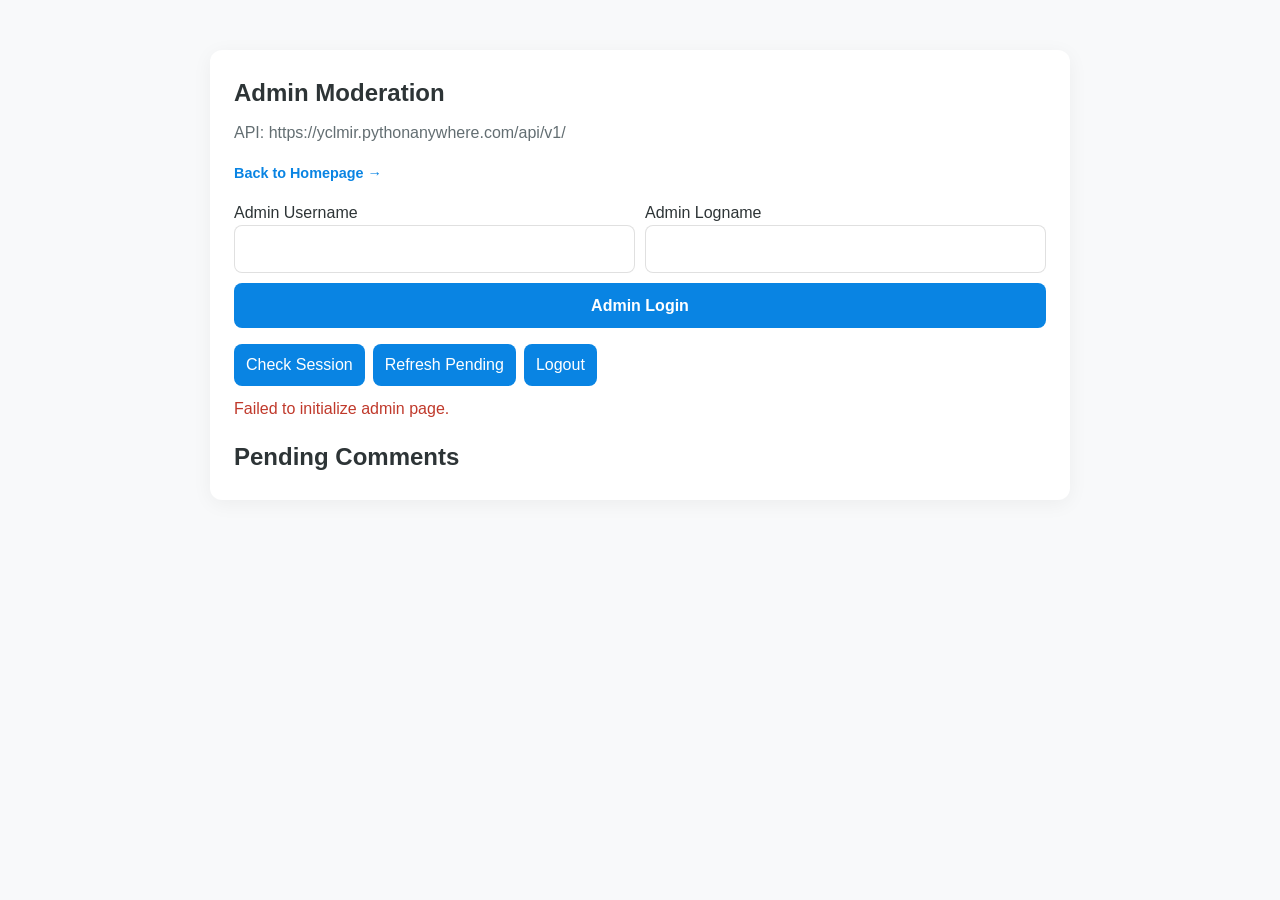
==== admin.html @ b5d672ed "add comment area" ====
<!DOCTYPE html>
<html lang="en">
<head>
    <meta charset="UTF-8">
    <meta name="viewport" content="width=device-width, initial-scale=1.0">
    <title>Admin Moderation</title>
    <link rel="stylesheet" href="style.css">
</head>
<body>
    <section class="admin-page">
        <div class="container">
            <div class="admin-panel">
                <h1>Admin Moderation</h1>
                <p>API: https://yclmir.pythonanywhere.com/api/v1/</p>
                <p><a class="btn-link" href="index.html">Back to Homepage &rarr;</a></p>

                <form id="loginForm" class="admin-form">
                    <div class="admin-row">
                        <label for="username">
                            Admin Username
                            <input id="username" required>
                        </label>
                        <label for="logname">
                            Admin Logname
                            <input id="logname" type="password" required>
                        </label>
                    </div>
                    <button type="submit" class="admin-btn">Admin Login</button>
                </form>

                <div class="admin-toolbar">
                    <button id="checkSessionBtn" type="button" class="admin-action-btn">Check Session</button>
                    <button id="refreshPendingBtn" type="button" class="admin-action-btn">Refresh Pending</button>
                    <button id="logoutBtn" type="button" class="admin-action-btn">Logout</button>
                </div>

                <div id="whoami"></div>
                <div id="status" class="admin-status"></div>

                <h2>Pending Comments</h2>
                <ul id="pendingList" class="admin-list"></ul>
            </div>
        </div>
    </section>

    <script src="admin.js"></script>
</body>
</html>
---- style.css ----
/* --- 1. Variables & Reset --- */
:root {
    --bg-color: #f8f9fa;        /* Light background */
    --card-bg: #ffffff;         /* Card background */
    --text-main: #2d3436;       /* Main text color */
    --text-secondary: #636e72;  /* Secondary text color */
    --accent-color: #0984e3;    /* Main Accent (Links/Buttons) */
    --accent-hover: #74b9ff;    /* Hover State */
    --shadow: 0 4px 20px rgba(0, 0, 0, 0.05);
}

/* Dark Mode Support */
@media (prefers-color-scheme: dark) {
    :root {
        --bg-color: #1a1a1a;
        --card-bg: #2d2d2d;
        --text-main: #f1f1f1;
        --text-secondary: #a0a0a0;
        --accent-color: #74b9ff;
        --shadow: 0 4px 20px rgba(0, 0, 0, 0.3);
    }
}

* {
    margin: 0;
    padding: 0;
    box-sizing: border-box;
}

body {
    font-family: 'Inter', -apple-system, BlinkMacSystemFont, "Segoe UI", Roboto, sans-serif;
    background-color: var(--bg-color);
    color: var(--text-main);
    line-height: 1.6;
}

.container {
    max-width: 900px;
    margin: 0 auto;
    padding: 0 20px;
}

a { text-decoration: none; color: inherit; transition: 0.3s; }

/* --- 2. Hero Section --- */
.hero {
    text-align: center;
    padding: 80px 0 60px;
}

.avatar {
    width: 120px;
    height: 120px;
    border-radius: 50%;
    object-fit: contain;
    margin-bottom: 20px;
    border: 3px solid var(--accent-color);
    box-shadow: var(--shadow);
}

.hero h1 {
    font-size: 2.5rem;
    margin-bottom: 15px;
}

.highlight {
    color: var(--accent-color);
}

.bio {
    font-size: 1.2rem;
    color: var(--text-secondary);
    max-width: 600px;
    margin: 0 auto 30px;
}

.social-links a {
    display: inline-block;
    margin: 0 10px;
    font-weight: 600;
    color: var(--text-main);
    border-bottom: 2px solid transparent;
}

.social-links a:hover {
    color: var(--accent-color);
    border-bottom-color: var(--accent-color);
}

/* --- 3. Projects Section --- */
.projects, .education, .honors, .experience, .comments-section {
    padding: 40px 0 80px;
}

.projects h2, .education h2, .honors h2, .experience h2, .comments-section h2 {
    margin-bottom: 30px;
    font-size: 1.8rem;
    border-left: 5px solid var(--accent-color);
    padding-left: 15px;
}

/* Education Section */
.education-item {
    margin-bottom: 30px;
    padding-bottom: 25px;
    border-bottom: 1px solid rgba(0,0,0,0.05);
}

.education-item:last-child {
    border-bottom: none;
}

.edu-header {
    display: flex;
    justify-content: space-between;
    align-items: baseline;
    margin-bottom: 10px;
    flex-wrap: wrap;
}

.edu-header h3 {
    font-size: 1.3rem;
    color: var(--text-main);
}

.location {
    color: var(--text-secondary);
    font-size: 0.95rem;
}

.edu-details p {
    margin: 5px 0;
    color: var(--text-secondary);
}

.date {
    font-size: 0.9rem;
    font-style: italic;
}

/* Honors Section */
.honor-item {
    margin-bottom: 25px;
    padding-bottom: 20px;
    border-bottom: 1px solid rgba(0,0,0,0.05);
}

.honor-item:last-child {
    border-bottom: none;
}

.honor-item h3 {
    font-size: 1.2rem;
    margin-bottom: 8px;
}

.honor-item p {
    color: var(--text-secondary);
    margin: 5px 0;
}

/* Experience Section */
.experience-item {
    margin-bottom: 35px;
    padding-bottom: 30px;
    border-bottom: 1px solid rgba(0,0,0,0.05);
}

.experience-item:last-child {
    border-bottom: none;
}

.exp-header {
    display: flex;
    justify-content: space-between;
    align-items: baseline;
    margin-bottom: 8px;
    flex-wrap: wrap;
}

.exp-header h3 {
    font-size: 1.3rem;
    color: var(--text-main);
}

.subtitle {
    color: var(--text-secondary);
    font-size: 0.95rem;
    margin-bottom: 15px;
    font-style: italic;
}

.experience-item ul {
    margin-left: 20px;
    color: var(--text-secondary);
}

.experience-item li {
    margin-bottom: 10px;
    line-height: 1.6;
}

@media (prefers-color-scheme: dark) {
    .education-item, .honor-item, .experience-item {
        border-bottom-color: rgba(255,255,255,0.1);
    }
}

/* Projects Section */
/* Projects Section */
.projects {
    padding: 40px 0 80px;
}

.projects h2 {
    margin-bottom: 30px;
    font-size: 1.8rem;
    border-left: 5px solid var(--accent-color);
    padding-left: 15px;
}

/* Responsive Grid */
.project-grid {
    display: grid;
    grid-template-columns: repeat(auto-fit, minmax(280px, 1fr));
    gap: 25px;
}

.project-card {
    background: var(--card-bg);
    border-radius: 12px;
    padding: 25px;
    box-shadow: var(--shadow);
    transition: transform 0.3s ease;
    display: flex;
    flex-direction: column;
    justify-content: space-between;
}

.project-card:hover {
    transform: translateY(-5px);
}

.project-card h3 {
    margin-bottom: 10px;
    font-size: 1.3rem;
}

.project-card p {
    color: var(--text-secondary);
    font-size: 0.95rem;
    margin-bottom: 20px;
}

/* Tags Styling */
.tags {
    margin-bottom: 20px;
}

.tags span {
    display: inline-block;
    background: rgba(0, 0, 0, 0.05);
    padding: 4px 10px;
    border-radius: 20px;
    font-size: 0.8rem;
    margin-right: 8px;
    color: var(--text-secondary);
}

@media (prefers-color-scheme: dark) {
    .tags span { background: rgba(255, 255, 255, 0.1); }
}

.btn-link {
    font-weight: 600;
    color: var(--accent-color);
    font-size: 0.9rem;
}

.btn-link:hover {
    color: var(--accent-hover);
}

/* Comments Section */
.comments-intro {
    color: var(--text-secondary);
    margin-bottom: 12px;
}

.comment-form {
    margin-top: 18px;
    display: grid;
    gap: 10px;
    max-width: 640px;
}

.comment-form input,
.comment-form textarea {
    width: 100%;
    padding: 10px 12px;
    border-radius: 8px;
    border: 1px solid rgba(0, 0, 0, 0.12);
    background: var(--card-bg);
    color: var(--text-main);
    font: inherit;
}

.comment-form textarea {
    min-height: 100px;
    resize: vertical;
}

.comment-submit {
    width: fit-content;
    padding: 10px 18px;
    border: none;
    border-radius: 8px;
    background: var(--accent-color);
    color: #fff;
    font-weight: 600;
    cursor: pointer;
}

.comment-submit:hover {
    background: var(--accent-hover);
}

.comment-status {
    min-height: 22px;
    margin: 14px 0;
}

.comment-list {
    list-style: none;
    padding: 0;
    max-width: 760px;
}

.comment-list li {
    background: var(--card-bg);
    border: 1px solid rgba(0, 0, 0, 0.08);
    border-radius: 10px;
    padding: 14px;
    margin-bottom: 12px;
    box-shadow: var(--shadow);
}

.comment-meta {
    color: var(--text-secondary);
    font-size: 0.86rem;
    margin-top: 6px;
}

@media (prefers-color-scheme: dark) {
    .comment-form input,
    .comment-form textarea {
        border-color: rgba(255, 255, 255, 0.2);
    }

    .comment-list li {
        border-color: rgba(255, 255, 255, 0.12);
    }
}

/* Admin Page */
.admin-page {
    padding: 50px 0 80px;
}

.admin-panel {
    background: var(--card-bg);
    border-radius: 12px;
    box-shadow: var(--shadow);
    padding: 24px;
}

.admin-panel h1 {
    margin-bottom: 8px;
}

.admin-panel p {
    color: var(--text-secondary);
    margin-bottom: 14px;
}

.admin-form {
    display: grid;
    gap: 10px;
    margin-bottom: 16px;
}

.admin-row {
    display: grid;
    grid-template-columns: 1fr 1fr;
    gap: 10px;
}

.admin-form input,
.admin-btn,
.admin-action-btn {
    font: inherit;
    border-radius: 8px;
}

.admin-form input {
    width: 100%;
    padding: 10px 12px;
    border: 1px solid rgba(0, 0, 0, 0.12);
    background: var(--card-bg);
    color: var(--text-main);
}

.admin-btn {
    border: none;
    background: var(--accent-color);
    color: #fff;
    padding: 10px 14px;
    cursor: pointer;
    font-weight: 600;
}

.admin-toolbar {
    display: flex;
    flex-wrap: wrap;
    gap: 8px;
    margin-bottom: 10px;
}

.admin-status {
    min-height: 22px;
    margin: 8px 0 16px;
}

.admin-list {
    list-style: none;
    padding: 0;
}

.admin-list li {
    border: 1px solid rgba(0, 0, 0, 0.08);
    border-radius: 10px;
    padding: 12px;
    margin-bottom: 10px;
}

.admin-actions {
    display: flex;
    gap: 8px;
    margin-top: 10px;
}

.admin-action-btn {
    border: none;
    padding: 8px 12px;
    cursor: pointer;
    background: var(--accent-color);
    color: #fff;
}

@media (max-width: 700px) {
    .admin-row {
        grid-template-columns: 1fr;
    }
}

@media (prefers-color-scheme: dark) {
    .admin-form input,
    .admin-list li {
        border-color: rgba(255, 255, 255, 0.14);
    }
}

/* --- 4. Footer --- */
footer {
    text-align: center;
    padding: 40px 0;
    color: var(--text-secondary);
    font-size: 0.9rem;
    border-top: 1px solid rgba(0,0,0,0.05);
}
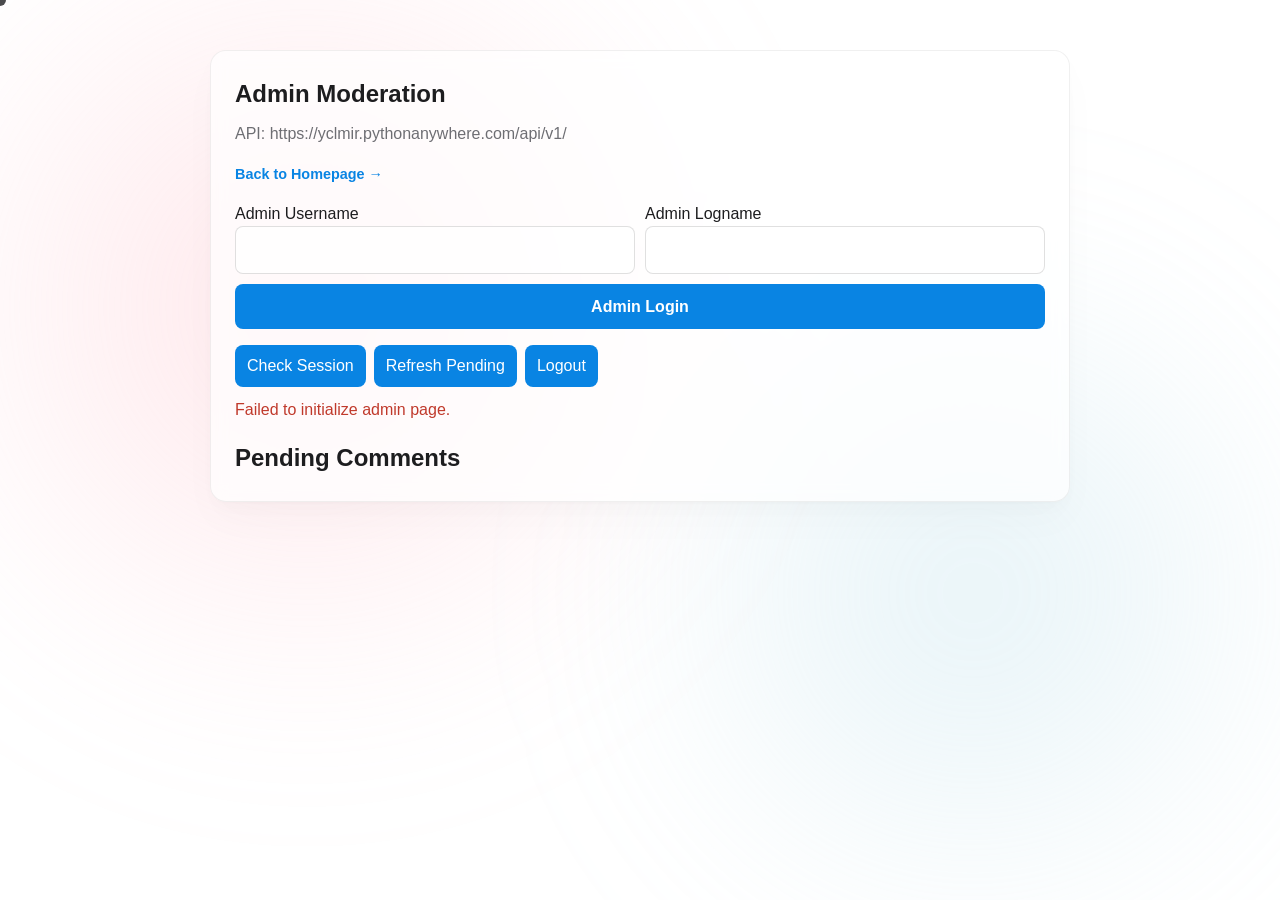
==== commit 6174b42d: "add style" ====
--- a/admin.html
+++ b/admin.html
@@ -7,6 +7,8 @@
     <link rel="stylesheet" href="style.css">
 </head>
 <body>
+    <div class="framer-bg-container" aria-hidden="true"></div>
+
     <section class="admin-page">
         <div class="container">
             <div class="admin-panel">
@@ -43,6 +45,41 @@
         </div>
     </section>
 
+    <div class="custom-cursor" id="cursor"></div>
+
+    <script>
+    const cursor = document.getElementById('cursor');
+
+    document.addEventListener('mousemove', (e) => {
+        cursor.style.transform = `translate3d(${e.clientX}px, ${e.clientY}px, 0) translate(-50%, -50%)`;
+    });
+
+    const interactiveSelector = 'a, button';
+    const textSelector = 'p, h1, h2, h3, h4, h5, h6, span, li, label, input, textarea';
+
+    document.addEventListener('mouseover', (e) => {
+        const interactiveTarget = e.target.closest(interactiveSelector);
+        if (interactiveTarget) {
+            cursor.classList.remove('framer-text');
+            cursor.classList.add('framer-active');
+            return;
+        }
+
+        const textTarget = e.target.closest(textSelector);
+        if (textTarget) {
+            cursor.classList.remove('framer-active');
+            cursor.classList.add('framer-text');
+            return;
+        }
+
+        cursor.classList.remove('framer-active', 'framer-text');
+    });
+
+    document.addEventListener('mouseleave', () => {
+        cursor.classList.remove('framer-active', 'framer-text');
+    });
+    </script>
+
     <script src="admin.js"></script>
 </body>
 </html>
--- a/style.css
+++ b/style.css
@@ -1,12 +1,24 @@
 /* --- 1. Variables & Reset --- */
 :root {
-    --bg-color: #f8f9fa;        /* Light background */
-    --card-bg: #ffffff;         /* Card background */
-    --text-main: #2d3436;       /* Main text color */
-    --text-secondary: #636e72;  /* Secondary text color */
-    --accent-color: #0984e3;    /* Main Accent (Links/Buttons) */
-    --accent-hover: #74b9ff;    /* Hover State */
-    --shadow: 0 4px 20px rgba(0, 0, 0, 0.05);
+    --bg-color: #ffffff;
+    --bg-subtle: #fbfbfb;
+    --card-bg: rgba(255, 255, 255, 0.7);
+    --text-main: #1d1d1f;
+    --text-secondary: #6e6e73;
+    --accent-color: #0984e3;
+    --accent-hover: #74b9ff;
+
+    --glow-1: rgba(255, 182, 193, 0.35);
+    --glow-2: rgba(173, 216, 230, 0.32);
+    --glow-3: rgba(255, 255, 224, 0.24);
+
+    --font-main: 'Inter', -apple-system, BlinkMacSystemFont, 'Segoe UI', Roboto, sans-serif;
+    --spring-easing: cubic-bezier(0.3, 1.5, 0.5, 1);
+    --shadow:
+        0 2px 4px rgba(0, 0, 0, 0.01),
+        0 4px 8px rgba(0, 0, 0, 0.01),
+        0 10px 20px rgba(0, 0, 0, 0.02),
+        0 20px 40px rgba(0, 0, 0, 0.02);
 }
 
 /* Dark Mode Support */
@@ -28,10 +40,98 @@
 }
 
 body {
-    font-family: 'Inter', -apple-system, BlinkMacSystemFont, "Segoe UI", Roboto, sans-serif;
+    font-family: var(--font-main);
     background-color: var(--bg-color);
     color: var(--text-main);
     line-height: 1.6;
+    -webkit-font-smoothing: antialiased;
+    overflow-x: hidden;
+    background-image:
+        radial-gradient(circle at 15% 15%, rgba(255, 182, 193, 0.14), transparent 36%),
+        radial-gradient(circle at 85% 82%, rgba(173, 216, 230, 0.16), transparent 40%),
+        radial-gradient(circle at 50% 95%, rgba(255, 255, 224, 0.12), transparent 34%);
+}
+
+body > *:not(.framer-bg-container):not(.custom-cursor) {
+    position: relative;
+    z-index: 1;
+}
+
+.framer-bg-container {
+    position: fixed;
+    inset: 0;
+    z-index: 0;
+    overflow: hidden;
+    pointer-events: none;
+    background-color: var(--bg-color);
+}
+
+.framer-bg-container::before,
+.framer-bg-container::after {
+    content: '';
+    position: absolute;
+    border-radius: 50%;
+    filter: blur(85px);
+    opacity: 1;
+    animation: floatGlow 20s infinite alternate linear;
+}
+
+.framer-bg-container::before {
+    width: 68vw;
+    height: 68vw;
+    background: radial-gradient(circle, var(--glow-1) 0%, rgba(255, 255, 255, 0) 70%);
+    top: -10vw;
+    left: -10vw;
+}
+
+.framer-bg-container::after {
+    width: 58vw;
+    height: 58vw;
+    background: radial-gradient(circle, var(--glow-2) 0%, rgba(255, 255, 255, 0) 70%);
+    bottom: -5vw;
+    right: -5vw;
+    animation-delay: -5s;
+}
+
+.framer-glass-panel {
+    background: rgba(255, 255, 255, 0.58);
+    border: 1px solid rgba(255, 255, 255, 0.65);
+    border-radius: 28px;
+    backdrop-filter: blur(14px);
+    box-shadow: var(--shadow);
+    padding: 28px;
+}
+
+.framer-card {
+    background: var(--card-bg);
+    border: 1px solid rgba(0, 0, 0, 0.03);
+    border-radius: 24px;
+    backdrop-filter: blur(10px);
+    box-shadow: var(--shadow);
+    transition: transform 0.4s var(--spring-easing), box-shadow 0.4s var(--spring-easing);
+}
+
+.framer-card:hover {
+    transform: translateY(-6px) scale(1.02);
+    box-shadow:
+        0 4px 8px rgba(0, 0, 0, 0.02),
+        0 8px 16px rgba(0, 0, 0, 0.02),
+        0 18px 36px rgba(0, 0, 0, 0.03),
+        0 30px 60px rgba(0, 0, 0, 0.03);
+}
+
+.framer-card:active {
+    transform: translateY(-2px) scale(0.98);
+    transition: transform 0.1s ease;
+}
+
+@keyframes floatGlow {
+    0% {
+        transform: translate(0, 0) scale(1);
+    }
+    100% {
+        transform: translate(5vw, 5vw) scale(1.1);
+    }
 }
 
 .container {
@@ -95,8 +195,23 @@
 .projects h2, .education h2, .honors h2, .experience h2, .comments-section h2 {
     margin-bottom: 30px;
     font-size: 1.8rem;
-    border-left: 5px solid var(--accent-color);
-    padding-left: 15px;
+    padding-left: 0;
+    display: flex;
+    align-items: center;
+    gap: 12px;
+}
+
+.projects h2::before,
+.education h2::before,
+.honors h2::before,
+.experience h2::before,
+.comments-section h2::before {
+    content: '';
+    width: 30px;
+    height: 5px;
+    border-radius: 999px;
+    background: linear-gradient(90deg, var(--accent-color), var(--accent-hover));
+    flex: 0 0 auto;
 }
 
 /* Education Section */
@@ -215,30 +330,29 @@
 .projects h2 {
     margin-bottom: 30px;
     font-size: 1.8rem;
-    border-left: 5px solid var(--accent-color);
-    padding-left: 15px;
+    padding-left: 0;
 }
 
 /* Responsive Grid */
 .project-grid {
     display: grid;
-    grid-template-columns: repeat(auto-fit, minmax(280px, 1fr));
-    gap: 25px;
+    grid-template-columns: repeat(2, minmax(0, 1fr));
+    gap: 22px;
+    align-items: stretch;
+}
+
+@media (max-width: 860px) {
+    .project-grid {
+        grid-template-columns: 1fr;
+    }
 }
 
 .project-card {
-    background: var(--card-bg);
-    border-radius: 12px;
     padding: 25px;
-    box-shadow: var(--shadow);
-    transition: transform 0.3s ease;
     display: flex;
     flex-direction: column;
     justify-content: space-between;
-}
-
-.project-card:hover {
-    transform: translateY(-5px);
+    min-height: 100%;
 }
 
 .project-card h3 {
@@ -338,11 +452,17 @@
 
 .comment-list li {
     background: var(--card-bg);
-    border: 1px solid rgba(0, 0, 0, 0.08);
-    border-radius: 10px;
+    border: 1px solid rgba(0, 0, 0, 0.03);
+    border-radius: 16px;
     padding: 14px;
     margin-bottom: 12px;
+    backdrop-filter: blur(10px);
     box-shadow: var(--shadow);
+    transition: transform 0.4s var(--spring-easing), box-shadow 0.4s var(--spring-easing);
+}
+
+.comment-list li:hover {
+    transform: translateY(-3px);
 }
 
 .comment-meta {
@@ -369,8 +489,10 @@
 
 .admin-panel {
     background: var(--card-bg);
-    border-radius: 12px;
+    border: 1px solid rgba(0, 0, 0, 0.06);
+    border-radius: 16px;
     box-shadow: var(--shadow);
+    backdrop-filter: blur(8px);
     padding: 24px;
 }
 
@@ -437,10 +559,13 @@
 }
 
 .admin-list li {
-    border: 1px solid rgba(0, 0, 0, 0.08);
-    border-radius: 10px;
+    background: var(--card-bg);
+    border: 1px solid rgba(0, 0, 0, 0.03);
+    border-radius: 14px;
     padding: 12px;
     margin-bottom: 10px;
+    backdrop-filter: blur(10px);
+    box-shadow: var(--shadow);
 }
 
 .admin-actions {
@@ -477,4 +602,45 @@
     color: var(--text-secondary);
     font-size: 0.9rem;
     border-top: 1px solid rgba(0,0,0,0.05);
+}
+
+
+
+/*cursor*/
+/* gloabl hidden */
+body, a, button, .framer-card, p, h1, h2, h3, h4, h5, h6, span, li, label, input, textarea {
+  cursor: none !important;
+}
+
+.custom-cursor {
+  position: fixed;
+  top: 0;
+  left: 0;
+  width: 12px;
+  height: 12px;
+  background-color: rgba(29, 29, 31, 0.8);
+  border-radius: 50%;
+  pointer-events: none;
+  z-index: 9999;
+  transition: width 0.3s var(--spring-easing),
+              height 0.3s var(--spring-easing),
+              background-color 0.3s ease,
+              border-radius 0.3s var(--spring-easing), 
+              transform 0.05s linear;
+  transform: translate(-50%, -50%);
+}
+
+.custom-cursor.framer-active {
+  width: 40px; 
+  height: 40px;
+  background-color: rgba(29, 29, 31, 0.1); 
+  border: 1px solid rgba(29, 29, 31, 0.3);
+}
+
+.custom-cursor.framer-text {
+  width: 2px; 
+  height: 24px;
+  background-color: rgba(29, 29, 31, 0.5); 
+  border-radius: 2px; 
+  border: none;
 }
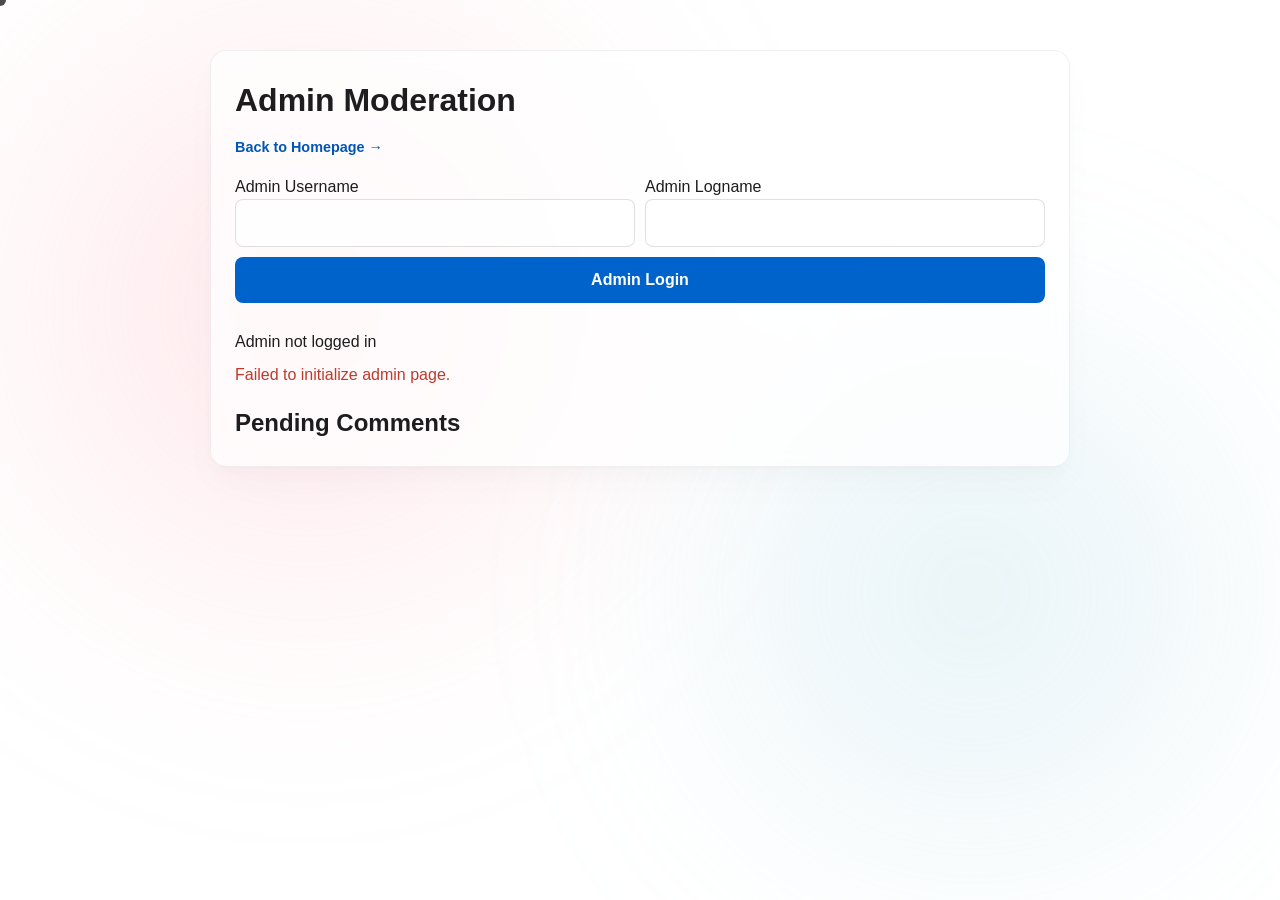
==== commit 58577b9c: "fix accessibility" ====
--- a/admin.html
+++ b/admin.html
@@ -9,12 +9,13 @@
 <body>
     <div class="framer-bg-container" aria-hidden="true"></div>
 
-    <section class="admin-page">
+    <main class="admin-page" id="main-content">
         <div class="container">
             <div class="admin-panel">
                 <h1>Admin Moderation</h1>
-                <p>API: https://yclmir.pythonanywhere.com/api/v1/</p>
-                <p><a class="btn-link" href="index.html">Back to Homepage &rarr;</a></p>
+                <nav aria-label="Admin navigation">
+                    <p><a class="btn-link" href="index.html">Back to Homepage &rarr;</a></p>
+                </nav>
 
                 <form id="loginForm" class="admin-form">
                     <div class="admin-row">
@@ -31,8 +32,8 @@
                 </form>
 
                 <div class="admin-toolbar">
-                    <button id="checkSessionBtn" type="button" class="admin-action-btn">Check Session</button>
-                    <button id="refreshPendingBtn" type="button" class="admin-action-btn">Refresh Pending</button>
+                    <!-- <button id="checkSessionBtn" type="button" class="admin-action-btn">Check Session</button> -->
+                    <!-- <button id="refreshPendingBtn" type="button" class="admin-action-btn">Refresh Pending</button> -->
                     <button id="logoutBtn" type="button" class="admin-action-btn">Logout</button>
                 </div>
 
@@ -43,7 +44,7 @@
                 <ul id="pendingList" class="admin-list"></ul>
             </div>
         </div>
-    </section>
+    </main>
 
     <div class="custom-cursor" id="cursor"></div>
 
--- a/style.css
+++ b/style.css
@@ -7,6 +7,11 @@
     --text-secondary: #6e6e73;
     --accent-color: #0984e3;
     --accent-hover: #74b9ff;
+    --link-color: #0056b3;
+    --link-hover: #004494;
+    --button-bg: #0063cc;
+    --button-bg-hover: #0052a8;
+    --button-text: #ffffff;
 
     --glow-1: rgba(255, 182, 193, 0.35);
     --glow-2: rgba(173, 216, 230, 0.32);
@@ -29,6 +34,11 @@
         --text-main: #f1f1f1;
         --text-secondary: #a0a0a0;
         --accent-color: #74b9ff;
+        --link-color: #9cc7ff;
+        --link-hover: #b9d8ff;
+        --button-bg: #1d5fbf;
+        --button-bg-hover: #174f9e;
+        --button-text: #ffffff;
         --shadow: 0 4px 20px rgba(0, 0, 0, 0.3);
     }
 }
@@ -148,6 +158,35 @@
     padding: 80px 0 60px;
 }
 
+.lang-switch {
+    display: flex;
+    justify-content: flex-end;
+    align-items: center;
+    gap: 8px;
+    margin-bottom: 14px;
+    font-size: 0.95rem;
+    color: var(--text-secondary);
+}
+
+.lang-switch a {
+    color: var(--text-secondary);
+    border-bottom: 1px solid transparent;
+}
+
+.lang-switch a:hover {
+    color: var(--accent-color);
+    border-bottom-color: var(--accent-color);
+}
+
+.lang-switch .active {
+    color: var(--text-main);
+    font-weight: 600;
+}
+
+.lang-switch .divider {
+    opacity: 0.7;
+}
+
 .avatar {
     width: 120px;
     height: 120px;
@@ -345,6 +384,10 @@
     .project-grid {
         grid-template-columns: 1fr;
     }
+
+    .lang-switch {
+        justify-content: center;
+    }
 }
 
 .project-card {
@@ -387,12 +430,12 @@
 
 .btn-link {
     font-weight: 600;
-    color: var(--accent-color);
+    color: var(--link-color);
     font-size: 0.9rem;
 }
 
 .btn-link:hover {
-    color: var(--accent-hover);
+    color: var(--link-hover);
 }
 
 /* Comments Section */
@@ -429,14 +472,14 @@
     padding: 10px 18px;
     border: none;
     border-radius: 8px;
-    background: var(--accent-color);
-    color: #fff;
+    background: var(--button-bg);
+    color: var(--button-text);
     font-weight: 600;
     cursor: pointer;
 }
 
 .comment-submit:hover {
-    background: var(--accent-hover);
+    background: var(--button-bg-hover);
 }
 
 .comment-status {
@@ -487,6 +530,10 @@
     padding: 50px 0 80px;
 }
 
+.is-hidden {
+    display: none !important;
+}
+
 .admin-panel {
     background: var(--card-bg);
     border: 1px solid rgba(0, 0, 0, 0.06);
@@ -534,11 +581,15 @@
 
 .admin-btn {
     border: none;
-    background: var(--accent-color);
-    color: #fff;
+    background: var(--button-bg);
+    color: var(--button-text);
     padding: 10px 14px;
     cursor: pointer;
     font-weight: 600;
+}
+
+.admin-btn:hover {
+    background: var(--button-bg-hover);
 }
 
 .admin-toolbar {
@@ -578,8 +629,12 @@
     border: none;
     padding: 8px 12px;
     cursor: pointer;
-    background: var(--accent-color);
-    color: #fff;
+    background: var(--button-bg);
+    color: var(--button-text);
+}
+
+.admin-action-btn:hover {
+    background: var(--button-bg-hover);
 }
 
 @media (max-width: 700px) {
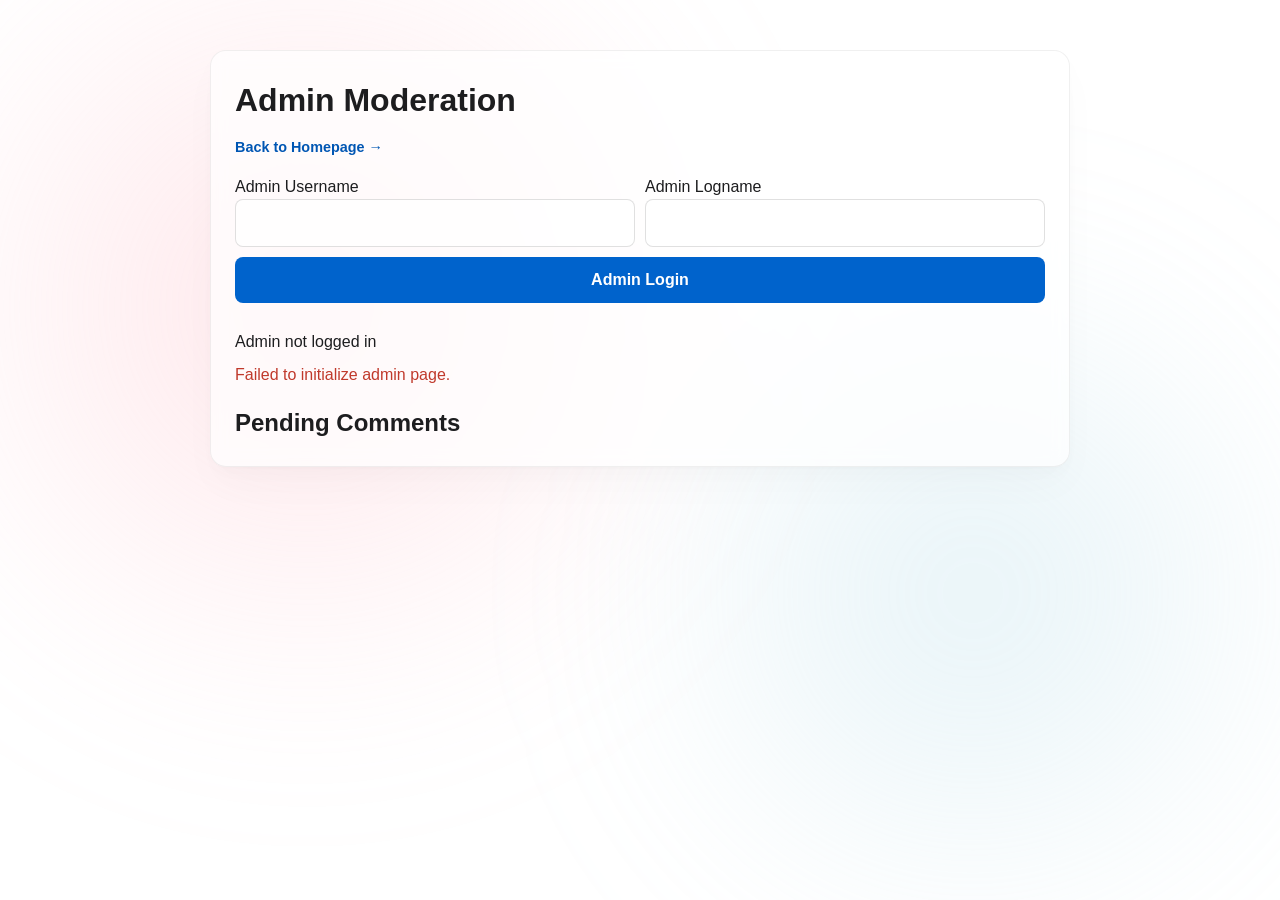
==== commit a3f9d661: "delete dynamic pointer" ====
--- a/admin.html
+++ b/admin.html
@@ -46,6 +46,7 @@
         </div>
     </main>
 
+    <!-- Dynamic cursor disabled for better UX
     <div class="custom-cursor" id="cursor"></div>
 
     <script>
@@ -80,6 +81,7 @@
         cursor.classList.remove('framer-active', 'framer-text');
     });
     </script>
+    -->
 
     <script src="admin.js"></script>
 </body>
--- a/style.css
+++ b/style.css
@@ -661,41 +661,41 @@
 
 
 
-/*cursor*/
-/* gloabl hidden */
+/* cursor disabled for better UX
 body, a, button, .framer-card, p, h1, h2, h3, h4, h5, h6, span, li, label, input, textarea {
-  cursor: none !important;
+    cursor: none !important;
 }
 
 .custom-cursor {
-  position: fixed;
-  top: 0;
-  left: 0;
-  width: 12px;
-  height: 12px;
-  background-color: rgba(29, 29, 31, 0.8);
-  border-radius: 50%;
-  pointer-events: none;
-  z-index: 9999;
-  transition: width 0.3s var(--spring-easing),
-              height 0.3s var(--spring-easing),
-              background-color 0.3s ease,
-              border-radius 0.3s var(--spring-easing), 
-              transform 0.05s linear;
-  transform: translate(-50%, -50%);
+    position: fixed;
+    top: 0;
+    left: 0;
+    width: 12px;
+    height: 12px;
+    background-color: rgba(29, 29, 31, 0.8);
+    border-radius: 50%;
+    pointer-events: none;
+    z-index: 9999;
+    transition: width 0.3s var(--spring-easing),
+                            height 0.3s var(--spring-easing),
+                            background-color 0.3s ease,
+                            border-radius 0.3s var(--spring-easing), 
+                            transform 0.05s linear;
+    transform: translate(-50%, -50%);
 }
 
 .custom-cursor.framer-active {
-  width: 40px; 
-  height: 40px;
-  background-color: rgba(29, 29, 31, 0.1); 
-  border: 1px solid rgba(29, 29, 31, 0.3);
+    width: 40px; 
+    height: 40px;
+    background-color: rgba(29, 29, 31, 0.1); 
+    border: 1px solid rgba(29, 29, 31, 0.3);
 }
 
 .custom-cursor.framer-text {
-  width: 2px; 
-  height: 24px;
-  background-color: rgba(29, 29, 31, 0.5); 
-  border-radius: 2px; 
-  border: none;
-}+    width: 2px; 
+    height: 24px;
+    background-color: rgba(29, 29, 31, 0.5); 
+    border-radius: 2px; 
+    border: none;
+}
+*/
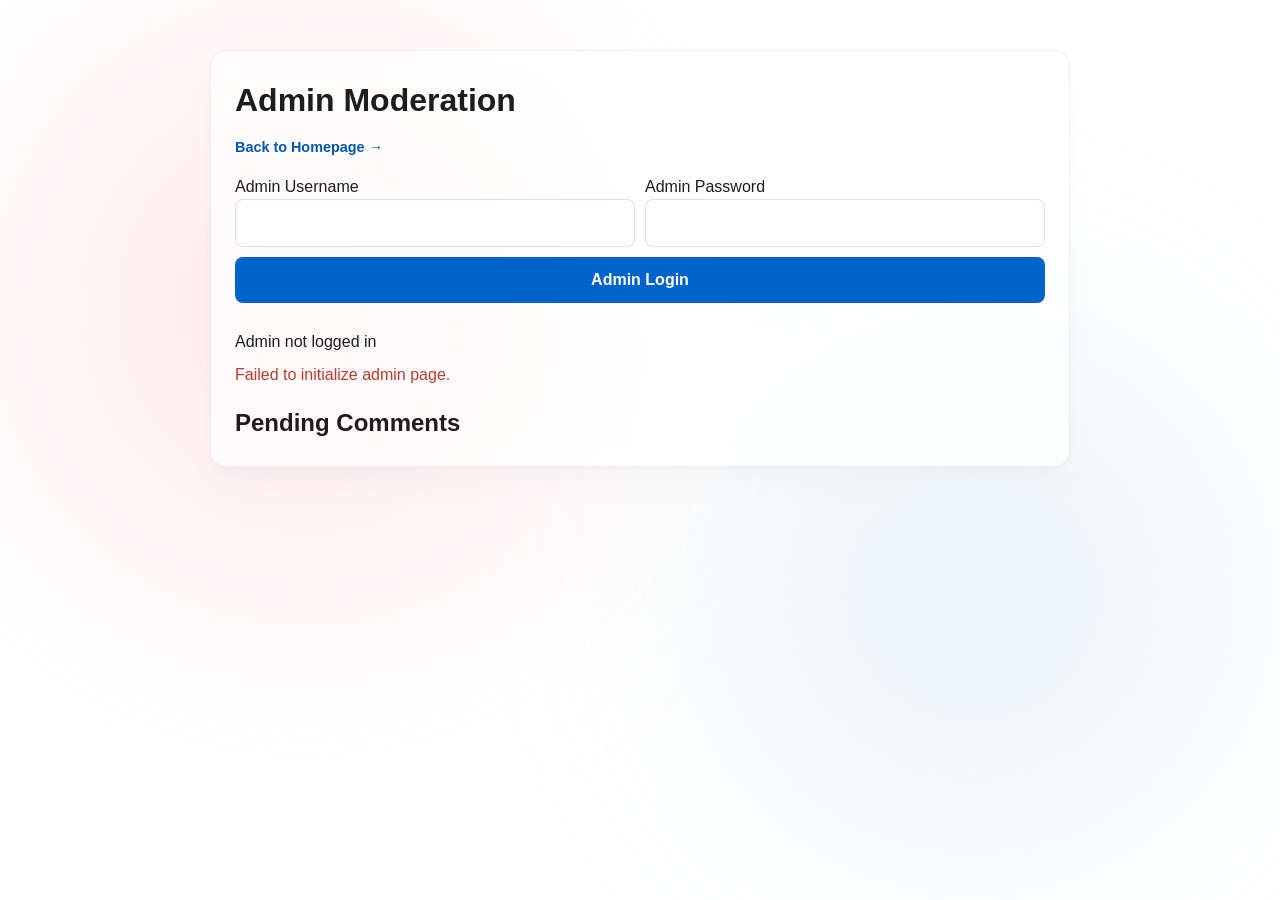
==== commit 0ea8cd40: "password name" ====
--- a/admin.html
+++ b/admin.html
@@ -24,7 +24,7 @@
                             <input id="username" required>
                         </label>
                         <label for="logname">
-                            Admin Logname
+                            Admin Password
                             <input id="logname" type="password" required>
                         </label>
                     </div>
